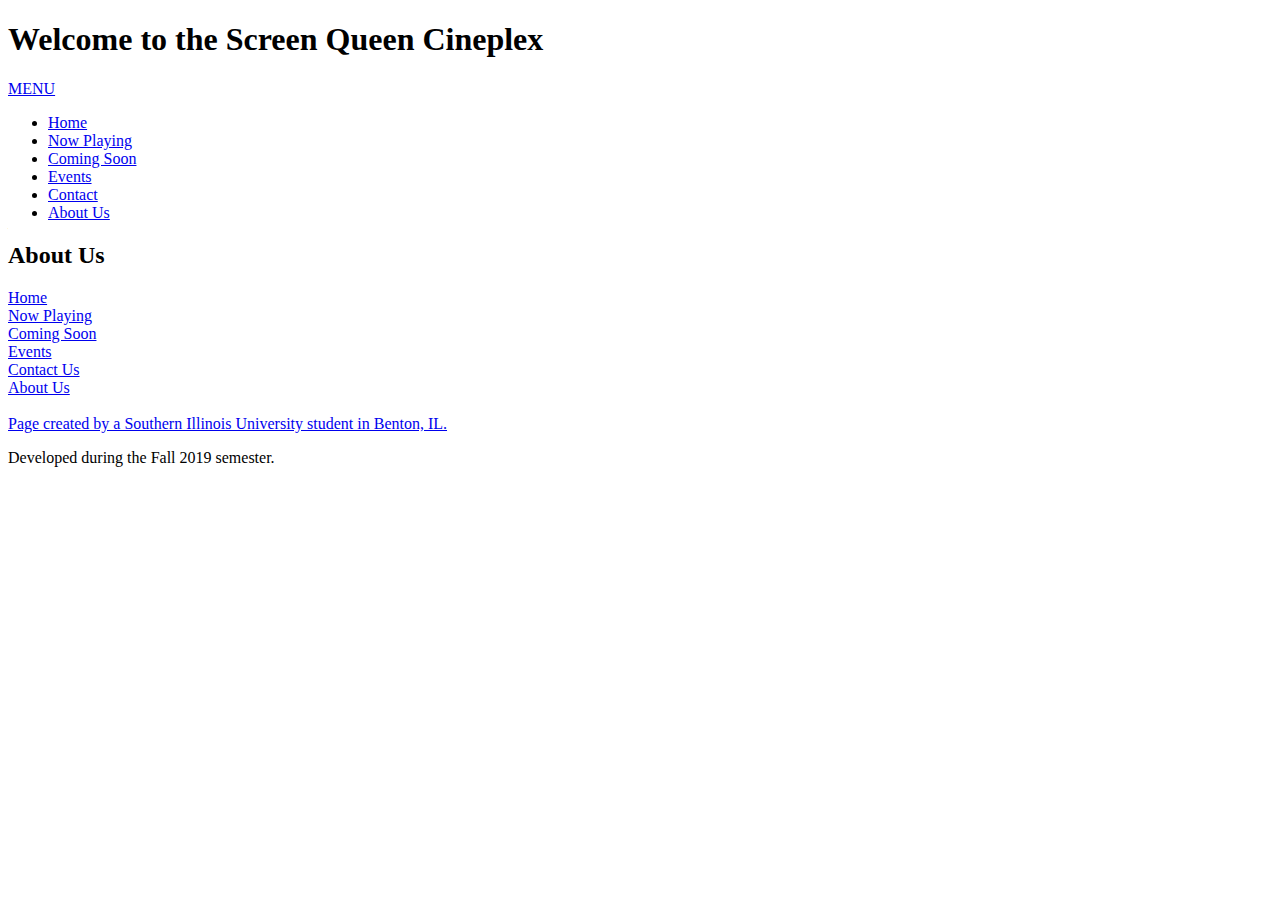
==== aboutus.htm @ 2011721c "Add files via upload" ====
<!DOCTYPE html>
<!--
*****************************************************************************
Title: Brette Mahan's final project about us page.
Use: About Us for the fictional theatre Screen Queen Cineplex
Author: Brette Mahan
School/Term: Southern Illinois University, Fall 2019
Developed: November 30, 2019
Tested: November 30, 2019; Passed on Firefox and Chrome browsers.
******************************************************************************
-->
<html lang="en-US">
<head>
        <meta charset="utf-8">
        <meta name="description" content="A webpage for the Screen Queen Cineplex.">
        <meta name="keywords" content="movies, cinema, cineplex, screen, queen, theatre, theater">
        <title>Screen Queen Cineplex</title>
        <link rel="stylesheet" href="styles/main.css">
        <link rel="stylesheet" href="styles/slicknav.scss">
        <link rel="shortcut icon" href="favicon.ico">
        <script src="https://code.jquery.com/jquery-3.2.1.min.js"></script>
        <script src="js/jquery.slicknav.js"></script>
        <script type="text/javascript">
            $(document) .ready(function() {
                $('#nav_menu').slicknav({prependTo:"#mobile_menu"});
            });
        </script>
        <meta content="width=device-width, initial-scale=1" name="viewport" />
</head>
<body>
    <header>
       <h1 class="header">Welcome to the Screen Queen Cineplex</h1>
    </header>
    <!-- Navigation Menu. -->   
    <nav id="mobile_menu"></nav>
    <nav id="nav_menu">
        <ul>
            <li><a href="index.htm">Home</a></li>
            <li><a href="nowplaying.htm">Now Playing</a></li>
            <li><a href="comingsoon.htm">Coming Soon</a></li>
            <li><a href="events.htm">Events</a></li>
            <li><a href="contact.htm">Contact</a></li>
            <li><a href="aboutus.htm">About Us</a></li>
        </ul>
    </nav>
    <h2>About Us</h2>
</body>
<footer>
    <a href="Index.htm">Home</a><br>
    <a href="nowplaying.htm">Now Playing</a><br>
    <a href="comingsoon.htm">Coming Soon</a><br>
    <a href="events.htm">Events</a><br>
    <a href="contact.htm">Contact Us</a><br>
    <a href="aboutus.htm">About Us</a><br><br>
    <a href="https://www.siu.edu/">Page created by a Southern Illinois University student in Benton, IL.</a>
    <p>Developed during the Fall 2019 semester.</p>
</footer>
</html>
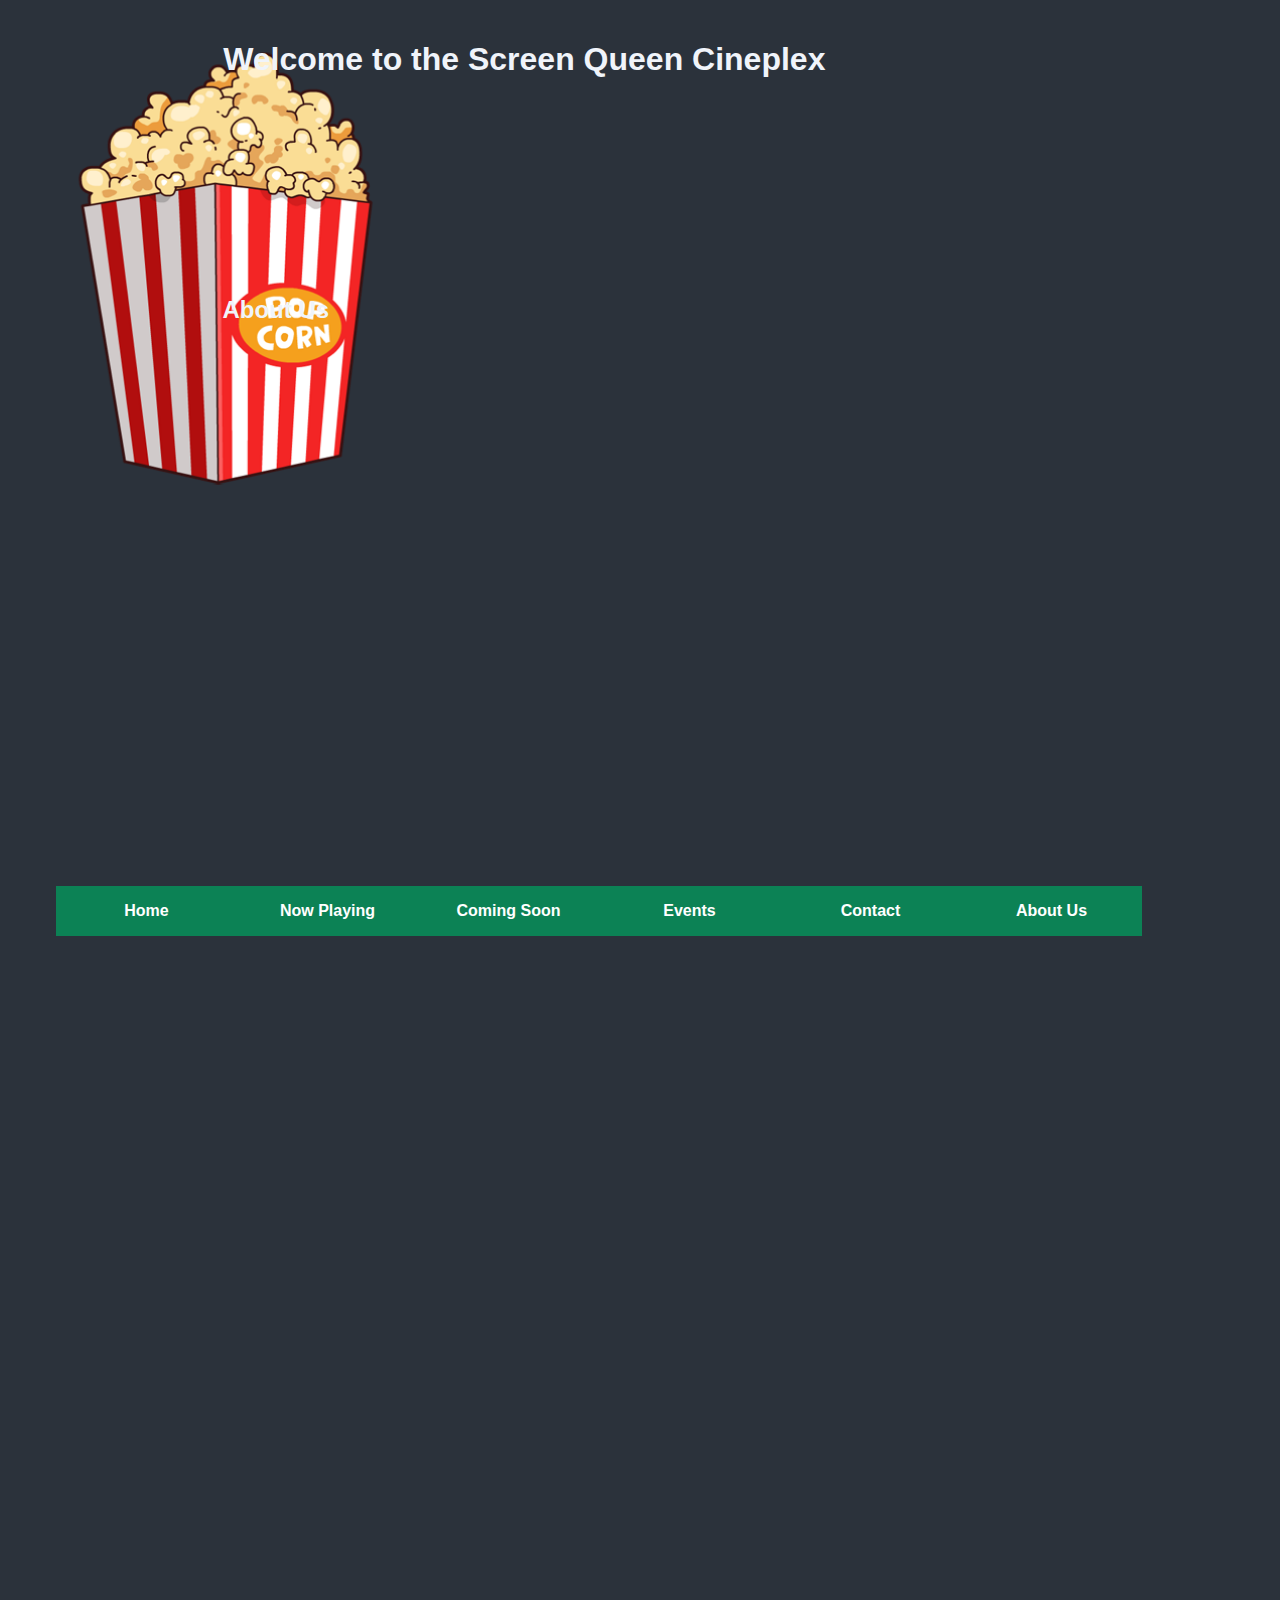
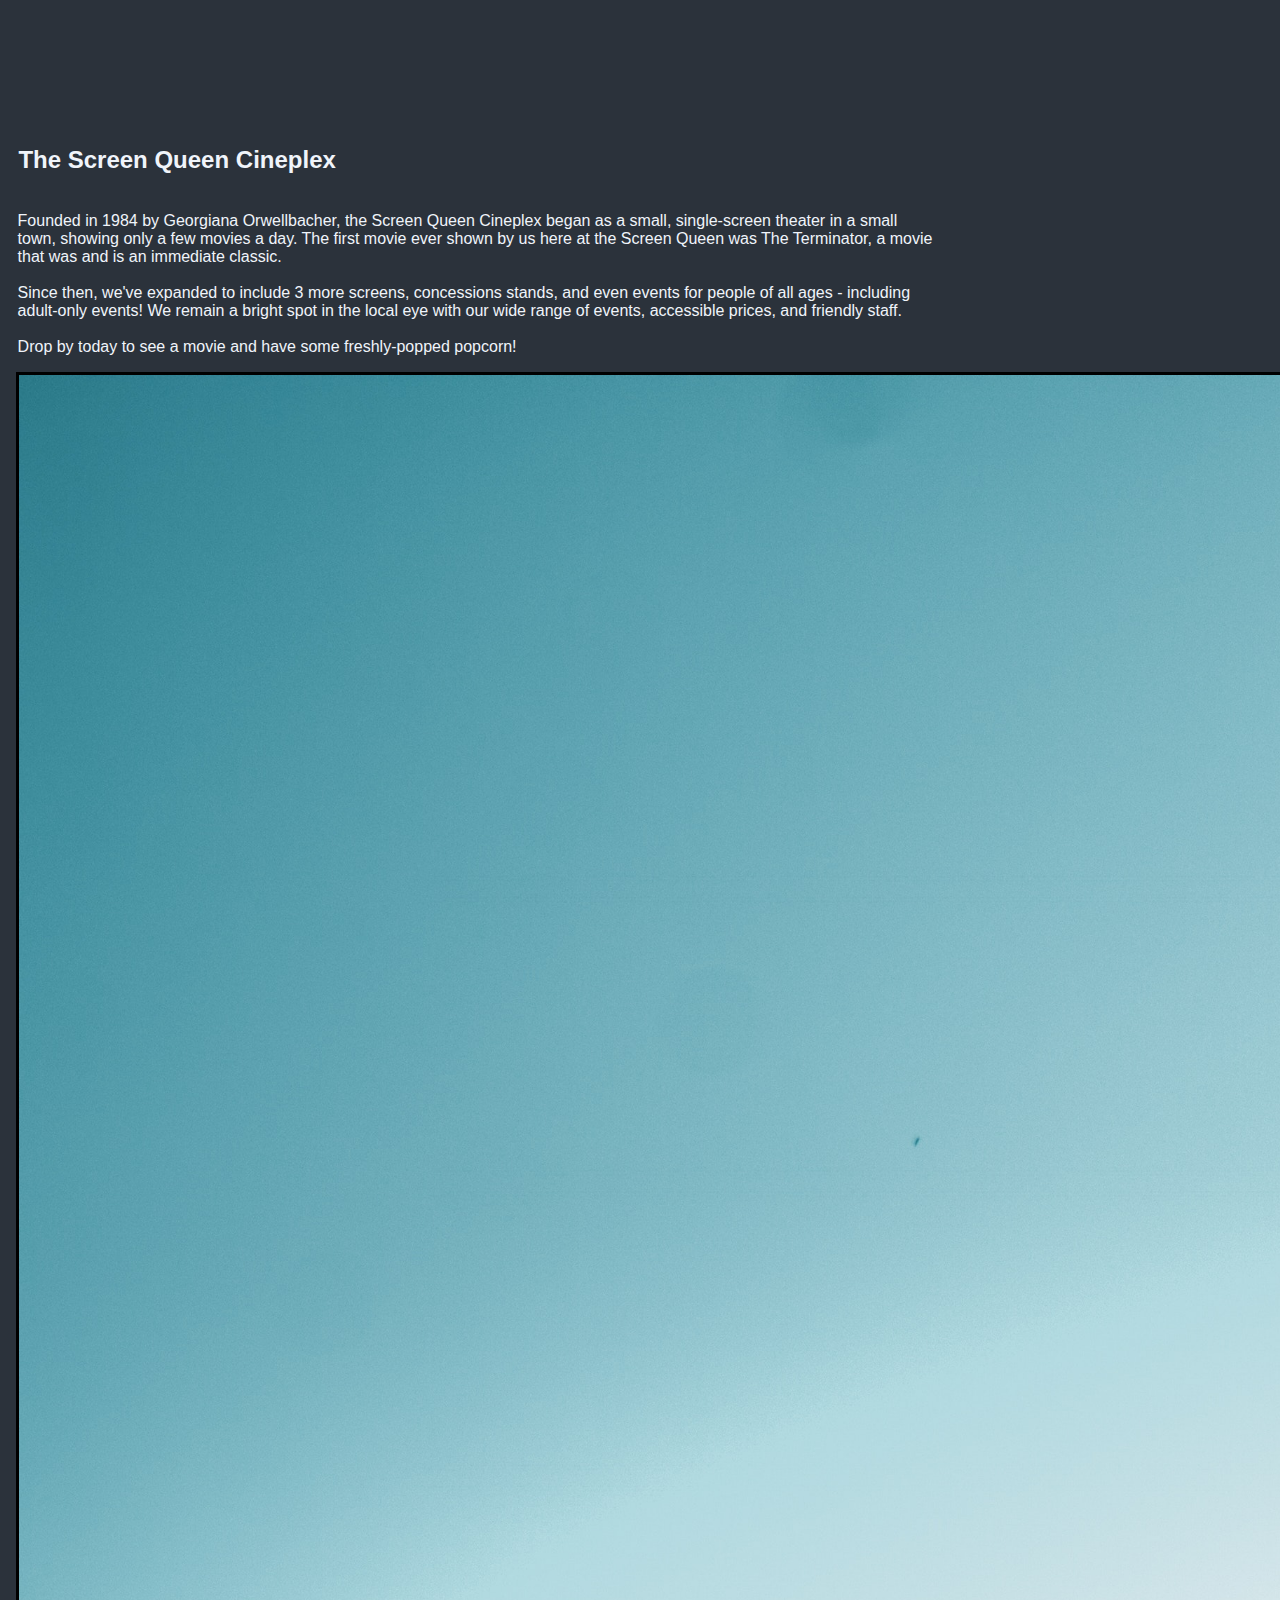
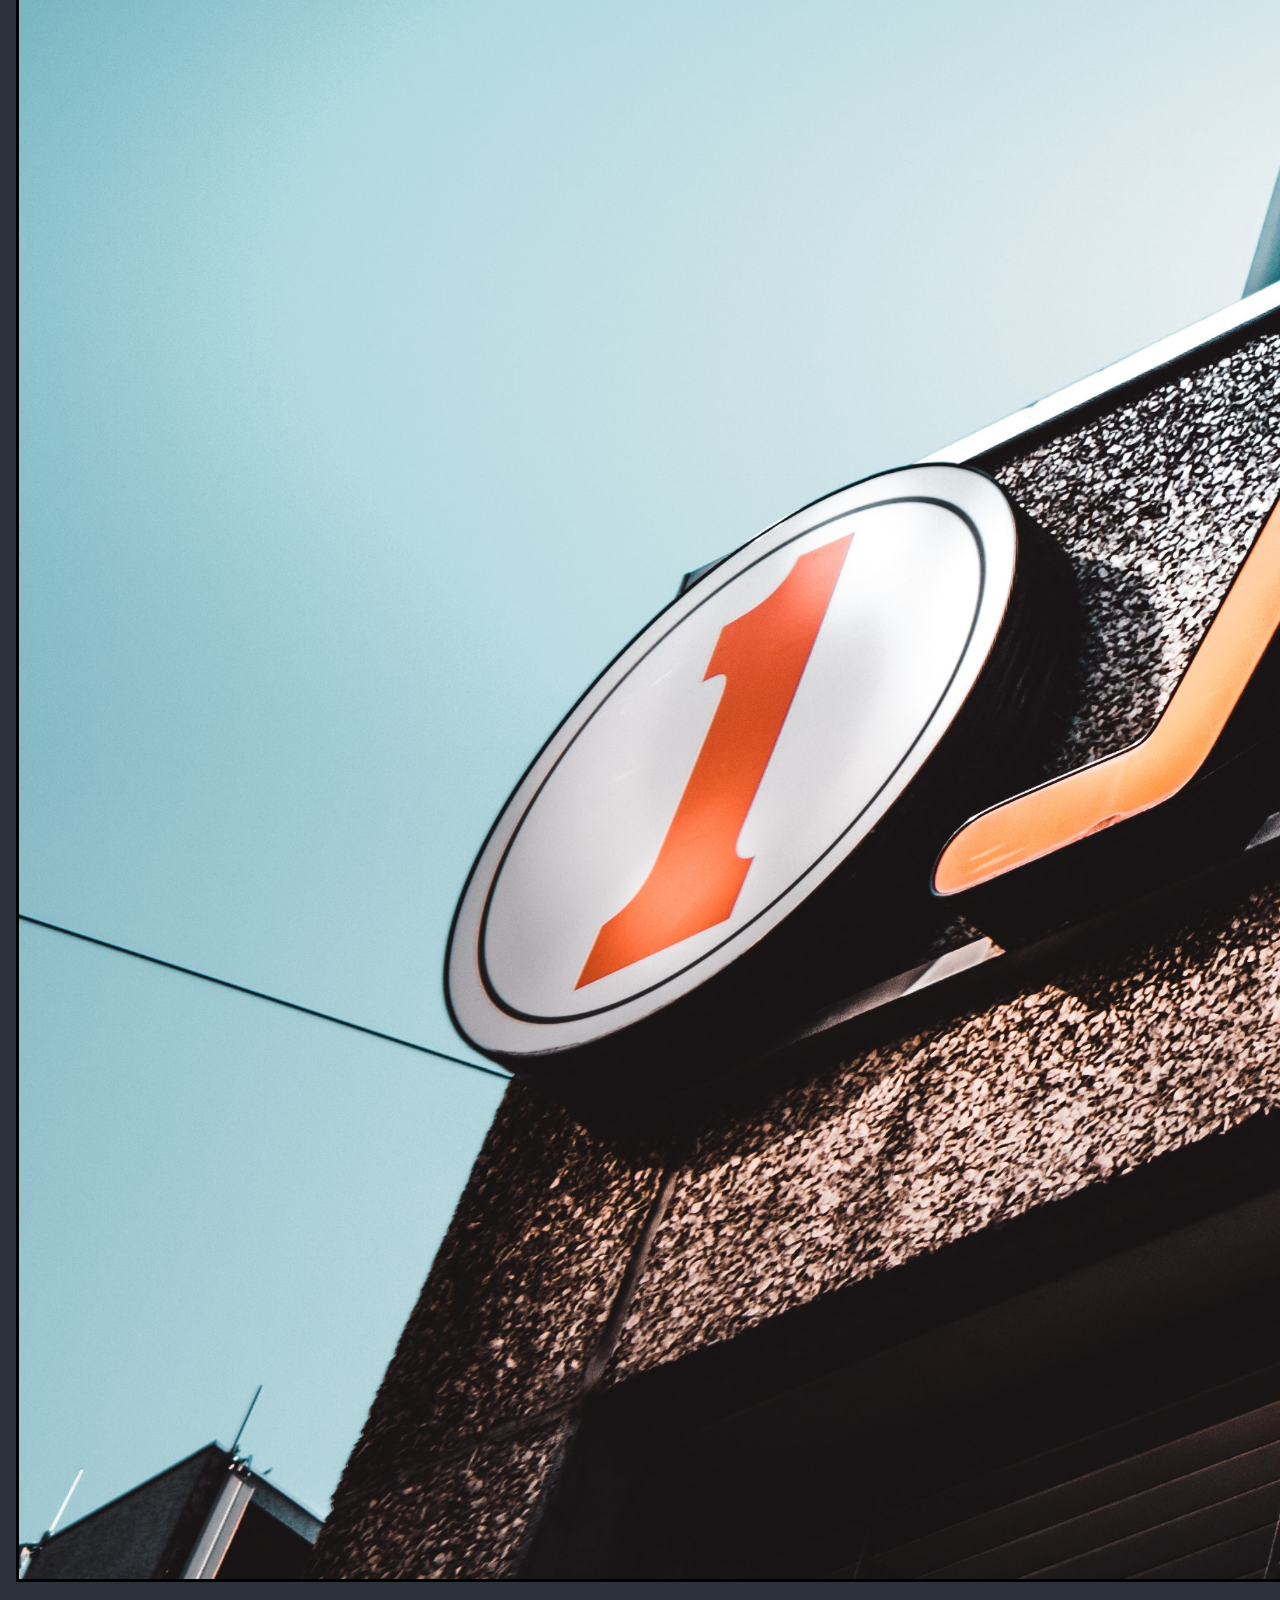
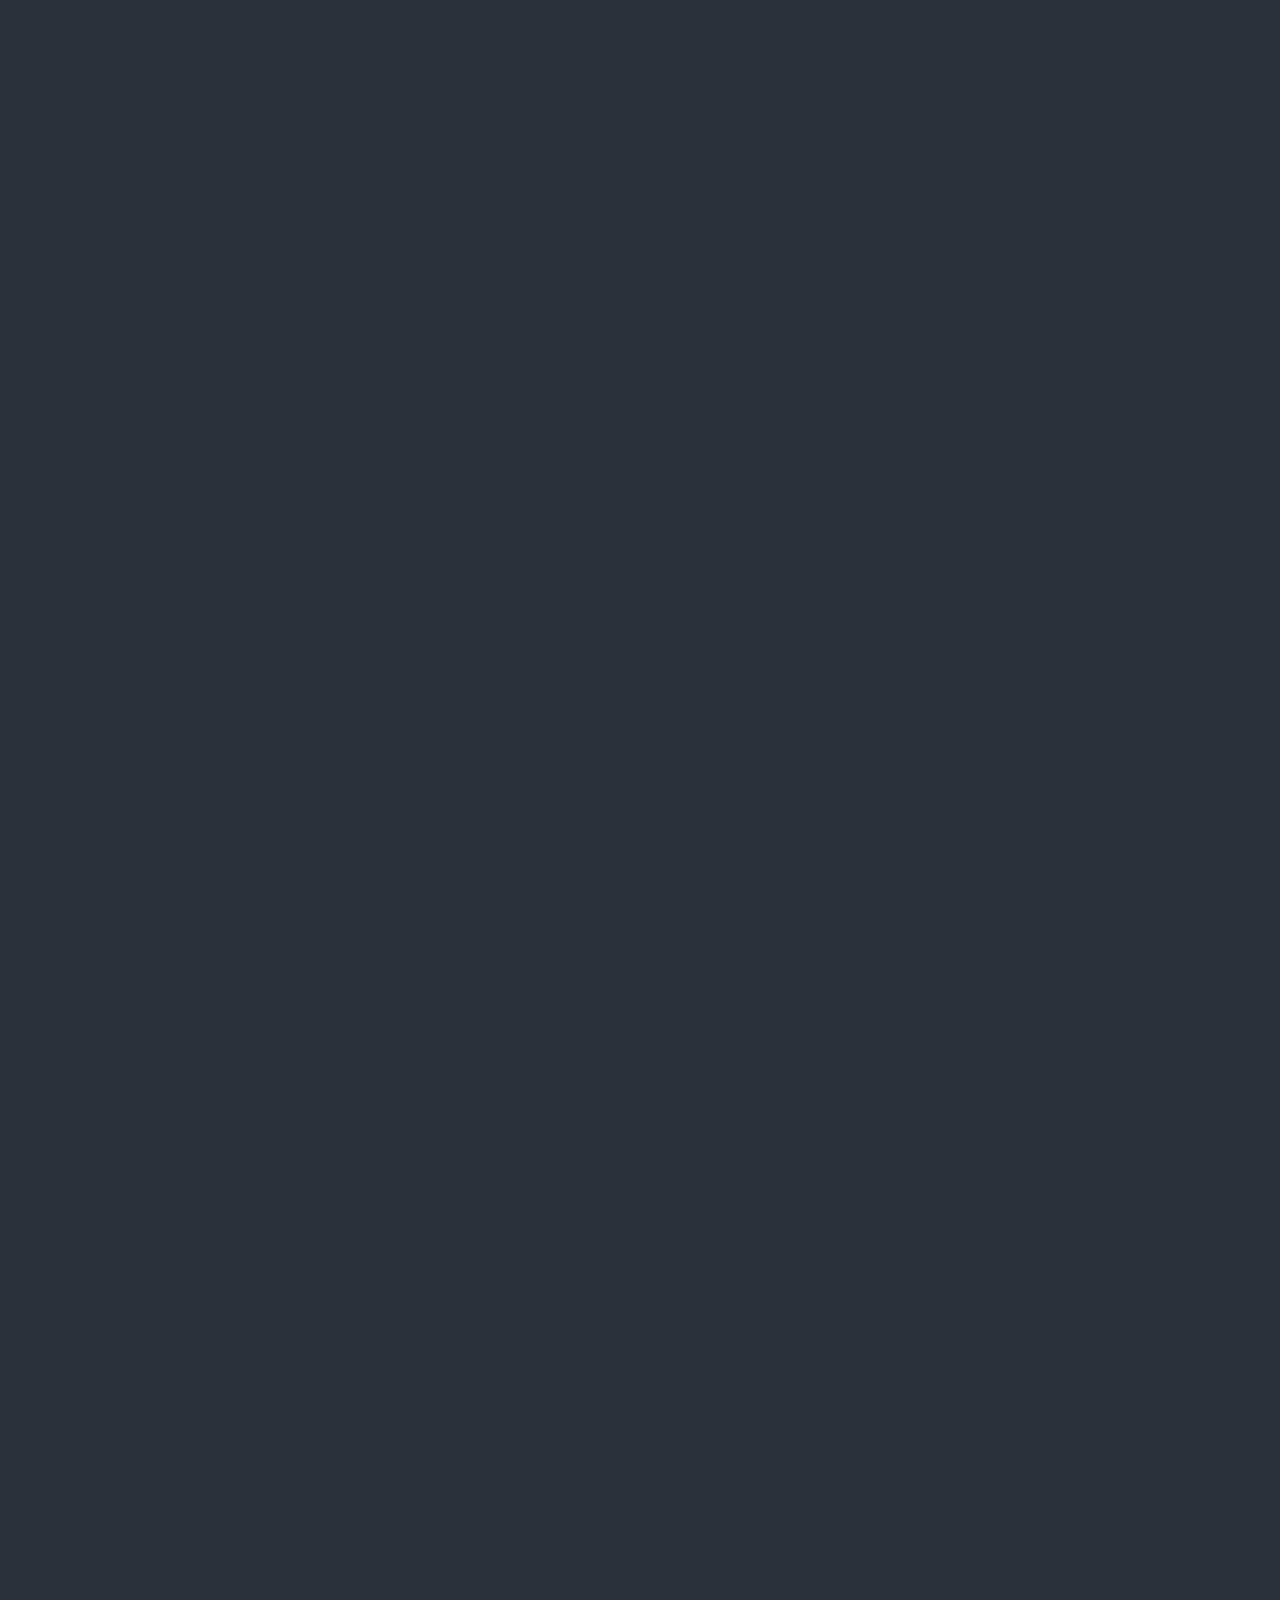
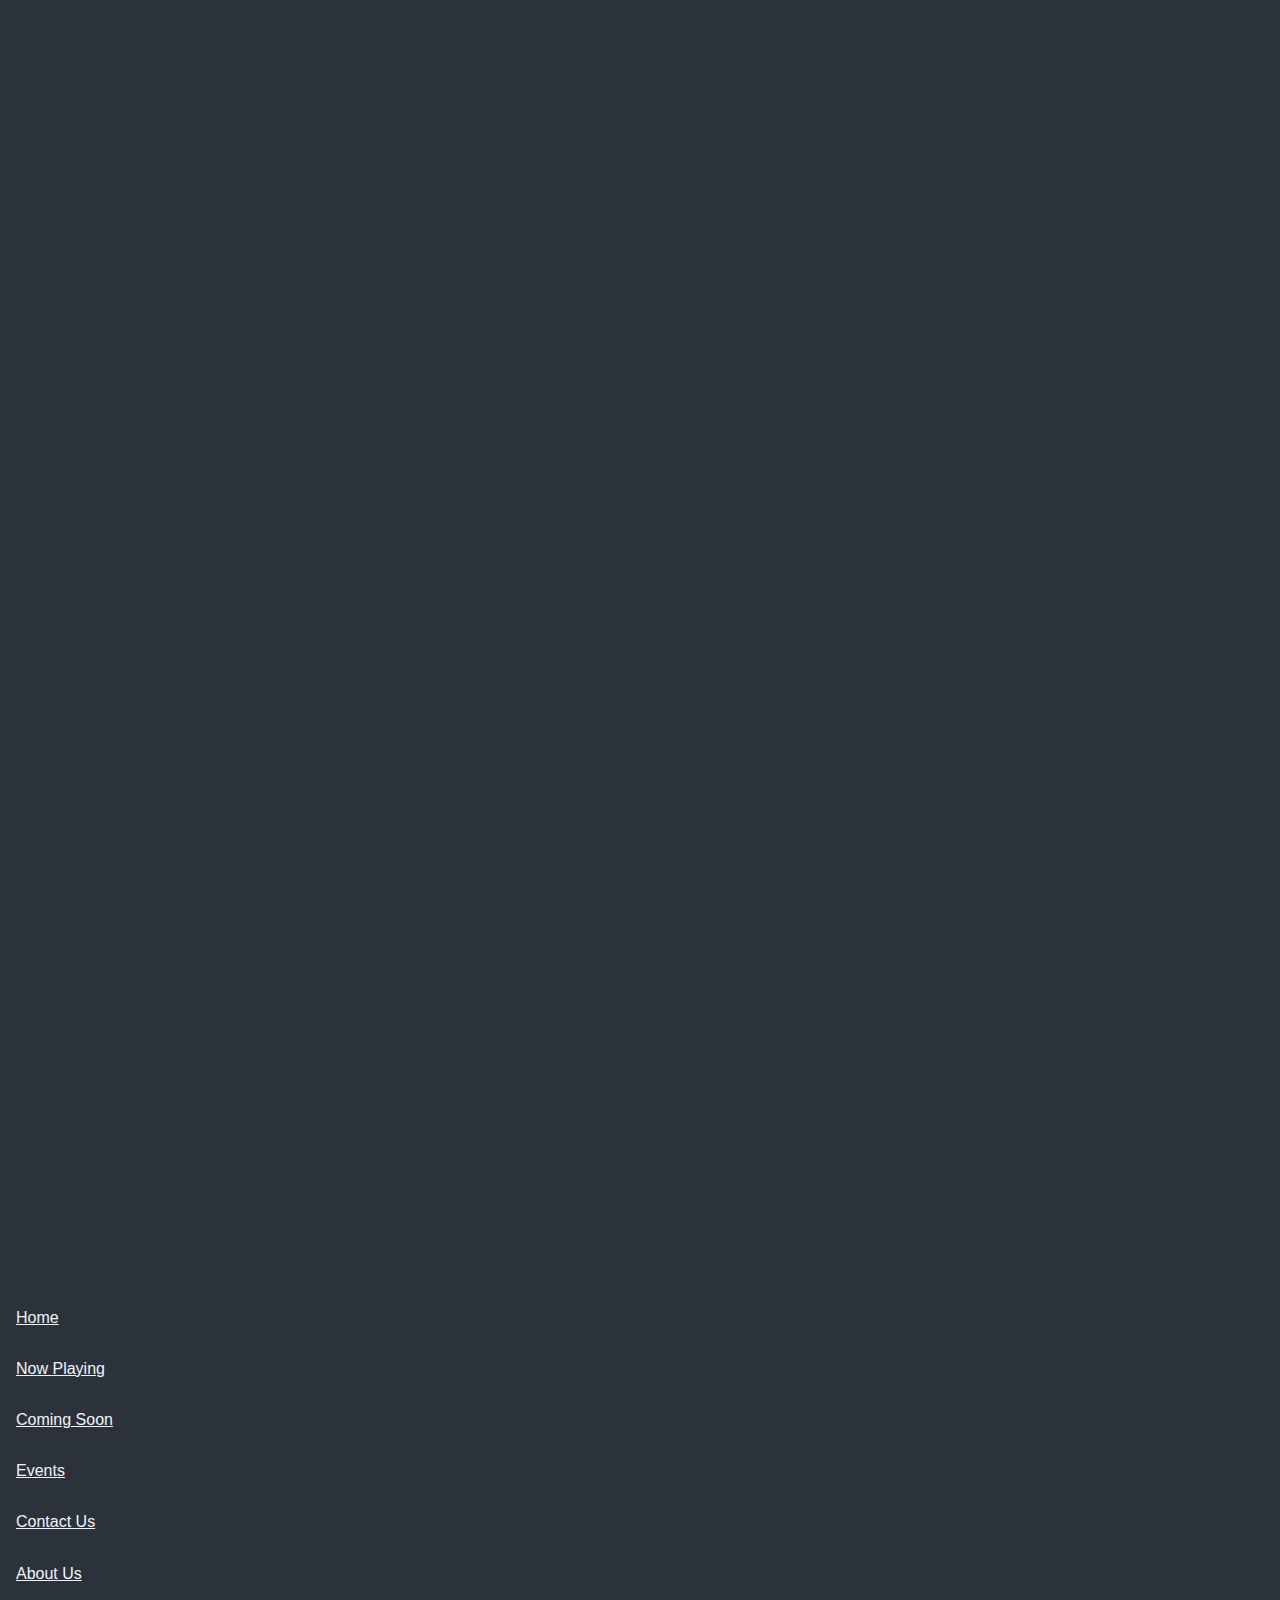
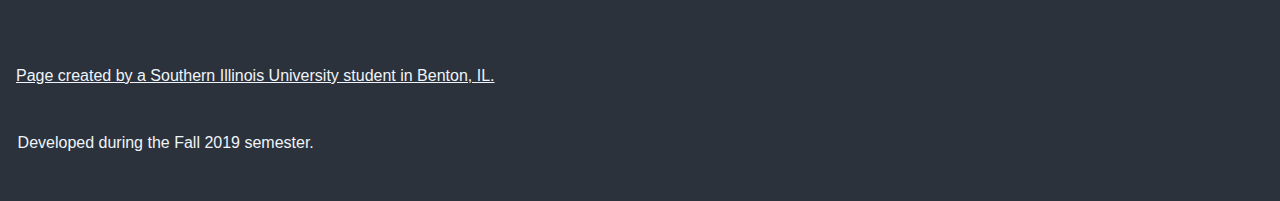
==== commit 057620b4: "Add updated files" ====
--- a/aboutus.htm
+++ b/aboutus.htm
@@ -28,8 +28,12 @@
         <meta content="width=device-width, initial-scale=1" name="viewport" />
 </head>
 <body>
+    <div class="logo">
+    <img src="media/popcorn.png" alt="Logo">
+    </div>
     <header>
        <h1 class="header">Welcome to the Screen Queen Cineplex</h1>
+       <h2>About Us</h2>
     </header>
     <!-- Navigation Menu. -->   
     <nav id="mobile_menu"></nav>
@@ -43,16 +47,21 @@
             <li><a href="aboutus.htm">About Us</a></li>
         </ul>
     </nav>
-    <h2>About Us</h2>
+    <!-- About us with images -->
+    <div class="aboutus">
+        <img src="media/screenqueen.jpg" alt="Screen Queen Cineplex">
+        <h2>The Screen Queen Cineplex</h2>
+        <p>Founded in 1984 by Georgiana Orwellbacher, the Screen Queen Cineplex began as a small, single-screen theater in a small town, showing only a few movies a day. The first movie ever shown by us here at the Screen Queen was The Terminator, a movie that was and is an immediate classic.<br><br> Since then, we've expanded to include 3 more screens, concessions stands, and even events for people of all ages - including adult-only events! We remain a bright spot in the local eye with our wide range of events, accessible prices, and friendly staff.<br><br>Drop by today to see a movie and have some freshly-popped popcorn!</p>
+    </div>
+    <footer>
+        <a href="index.htm">Home</a>
+        <a href="nowplaying.htm">Now Playing</a>
+        <a href="comingsoon.htm">Coming Soon</a>
+        <a href="events.htm">Events</a>
+        <a href="contact.htm">Contact Us</a>
+        <a href="aboutus.htm">About Us</a><br>
+        <a href="https://www.siu.edu/">Page created by a Southern Illinois University student in Benton, IL.</a>
+        <p>Developed during the Fall 2019 semester.</p>
+    </footer>
 </body>
-<footer>
-    <a href="Index.htm">Home</a><br>
-    <a href="nowplaying.htm">Now Playing</a><br>
-    <a href="comingsoon.htm">Coming Soon</a><br>
-    <a href="events.htm">Events</a><br>
-    <a href="contact.htm">Contact Us</a><br>
-    <a href="aboutus.htm">About Us</a><br><br>
-    <a href="https://www.siu.edu/">Page created by a Southern Illinois University student in Benton, IL.</a>
-    <p>Developed during the Fall 2019 semester.</p>
-</footer>
 </html>--- a/styles/main.css
+++ b/styles/main.css
@@ -0,0 +1,398 @@
+@font-face {
+    font-family: Verdana;
+    src: url("Verdana.tff");
+}
+
+html {
+    background-color: #2b323b;
+}
+
+
+body {
+    font-family: Verdana, sans-serif;
+    font-size: 100%;
+    width: 100%;
+    max-width: 1200px;
+    margin-left: 1em;
+    margin-right: 1em;
+    margin-bottom: 1em;
+    margin-top: 1em;
+    display: grid;
+    grid-template-columns: 10% 10% 10% 10% 10% 10% 10% 10% 10% 10%;
+    grid-template-rows: 10% 10% 10% 10% 10% 10% 10% 10% 10% 10%;
+    grid-gap: 7%;
+}
+
+h1, h2, h3, h4 {
+    padding-left: .1em;
+    padding-right: .1em;
+    padding-top: .1em;
+    padding-bottom: .1em;
+    color: #f0f4fa;
+}
+
+p {
+    padding-left: .1em;
+    padding-right: .1em;
+    color: #f0f4fa;
+}
+a:link {
+    color: #f0f4fa;
+}
+a:visited {
+    color: #828385;
+}
+header {
+    display: grid;
+    grid-column: 2 / 8
+}
+
+.logo img {
+    display: grid;
+    grid-column: 1;
+    grid-row: 1;
+    height: 100%;
+}
+
+/* Now Playing on the Homepage */
+.nowplaying1 {
+    display: grid;
+    grid-column: 1 / 3;
+    grid-row: 3 / 7;
+}
+.nowplaying1 img {
+    height: 100%;
+    border-style: solid;
+}
+.nowplaying2 {
+    display: grid;
+    grid-column: 3 / 4;
+    grid-row: 3 / 7;
+}
+.nowplaying2 img {
+    height: 100%;
+    border-style: solid;
+}
+.nowplaying3 {
+    display: grid;
+    grid-column: 5 / 6 ;
+    grid-row: 3 / 7;   
+}
+.nowplaying3 img {
+    height: 100%;
+    border-style: solid;
+}
+.nowplaying4 {
+    display: grid;
+    grid-column: 7 / 8;
+    grid-row: 3 / 7;   
+}
+.nowplaying4 img {
+    height: 100%;
+    border-style: solid;
+}
+audio {
+    display: grid;
+    grid-column: 1;
+}
+
+/* Now Playing on the Now Playing Page */
+.nowplaying01 ul, .nowplaying02 ul, .nowplaying03 ul, .nowplaying04 ul {
+    color: #f0f4fa;
+}
+.nowplaying01 {
+    display: grid;
+    grid-row: 3 / 5;
+    grid-column: 1 / 4;
+    
+}
+.nowplaying01 img {
+    height: 75%;
+    border-style: solid;
+}
+.nowplaying02 {
+    display: grid;
+    grid-row: 3 / 5;
+    grid-column: 5 / 9;
+    
+}
+.nowplaying02 img {
+    height: 75%;
+    border-style: solid;
+}
+.nowplaying03 {
+    display: grid;
+    grid-row: 6 / 8;
+    grid-column: 1 / 4;
+    
+}
+.nowplaying03 img {
+    height: 75%;
+    border-style: solid;
+}
+.nowplaying04 {
+    display: grid;
+    grid-row: 6 / 8;
+    grid-column: 5 / 9;
+}
+.nowplaying04 img {
+    height: 100%;
+    border-style: solid;
+}
+
+/* Coming Soon */
+.comingsoon1 {
+    display: grid;
+    grid-column: 1 / 3;
+    grid-row: 3 / 5;
+}
+.comingsoon1 img {
+    height: 100%;
+    border-style: solid;
+}
+.comingsoon2 {
+    display: grid;
+    grid-column: 3 / 5;
+    grid-row: 3 / 5;
+}
+.comingsoon2 img {
+    height: 100%;
+    border-style: solid;
+}
+.comingsoon3 {
+    display: grid;
+    grid-column: 5 / 7;
+    grid-row: 3 / 5;
+}
+.comingsoon3 img {
+    height: 100%;
+    border-style: solid;
+}
+
+/* Events */
+table {
+    display: grid;
+    grid-column: 1 / 10;
+    border-collapse: collapse;
+}
+table th {
+    border: solid;
+    background: #6ba0c2;
+}
+table td {
+    border: solid;
+}
+tr:nth-of-type(odd) {
+    background: #94c9eb;
+}
+tr:nth-of-type(even) {
+    background: #d9effc;
+}
+
+/* Contact */
+form {
+    display: grid;
+    grid-column: 1 / 6;
+    grid-row: 3 / 4;
+}
+label {
+    color: #f0f4fa
+}
+legend {
+    color: #f0f4fa
+}
+
+/* About Us */
+.aboutus img {
+    display: grid;
+    height: 70%;
+    grid-column: 1 / 6;
+    grid-row: 3 / 4;
+    border-style: solid;
+}
+.aboutus img:hover {
+    content: url('../media/screenqueen2.jpg');
+    border-style: solid;
+    border-radius: .1em;
+    position: relative; 
+}
+.aboutus h2 {
+    display: grid;
+    grid-column: 1 / 7;
+}
+.aboutus {
+    display: grid;
+    grid-column: 1 / 7;
+    grid-row: 3 / 8;
+}
+/* Footer */
+footer {
+    display: grid;
+    grid-row: 10;
+    grid-column: 1 / 5;
+}
+
+/* Navigation Menu */
+#nav_menu {
+    display: grid;
+    grid-row: 2;
+    grid-column: 1 / 5;
+}
+#nav_menu {
+}
+#nav_menu ul {
+    list-style: none;
+    position: relative;
+    display: flex;
+    justify-content: space-between;
+}
+#nav_menu ul li a {
+    text-align: center;
+    display: block;
+    padding: 1em 0;
+    text-decoration: none;
+    background-color: #0c8255;
+    width: 181px;
+    color: white;
+    font-weight: bold;
+}
+#nav_menu ul li.lastitem a {
+    width: 181px;
+}
+#nav_menu ul li {
+    float: left;
+}
+#nav_menu ul ul {
+    display: none;
+    position: absolute;
+    top: 100%;
+}
+#nav_menu ul ul li {
+    float: none;
+}
+#nav_menu ul li:hover > ul {
+    display: block;
+}
+#nav_menu > ul::after {
+    content: "";
+    display: block;
+    clear: both;
+}
+#nav_menu ul li a:hover, #nav_menu ul li a:focus {
+    background-color: #647591;
+}
+#mobile_menu {display: none}
+/* Tablets landscape */
+@media only screen and (max-width: 959px) {
+    #nav_menu {display: none;}
+    #mobile_menu {display: grid;
+    grid-row: 2;
+    grid-column: 1 / 5;}
+    .slicknav_manu {background-color: #345180 !important;}
+}
+
+/* Smartphone landscape/ tablet portrait */    
+@media only screen and (max-width: 767px) {
+    #nav_menu {display: none;}
+    #mobile_menu {display: grid;
+    grid-row: 2;
+    grid-column: 1 / 5;}
+    .slicknav_menu {background-color: #345180 !important;
+    }
+.nowplaying1 {
+    display: grid;
+    grid-column: 1 / 9;
+    grid-row: 3 / 4;
+}
+.nowplaying2 {
+    display: grid;
+    grid-column: 1 / 9;
+    grid-row: 5 / 6;
+}
+.nowplaying3 {
+    display: grid;
+    grid-column: 1 / 9;
+    grid-row: 6 / 7;   
+}
+.nowplaying4 {
+    display: grid;
+    grid-column: 1 / 9;
+    grid-row: 8 / 9;   
+}
+audio {
+    display: grid;
+    grid-column: 1;
+    grid-row: 9;
+}
+    table, thead, tbody, th, td, tr {
+        display: grid;
+        grid-column: 1;
+    }
+    /* For accessibility, table headers get moved off-screen. */
+    thead tr {
+        position: absolute;
+        top: -9999px;
+        left: -9999px;
+    }
+    tr {
+        border: solid;
+    }
+    td {
+        border: none;
+        position: relative;
+        padding-left: 50%;
+    }
+    td:before {
+        position: absolute;
+        top: 6px;
+        left: 6px;
+        width: 45%;
+        white-space: nowrap;
+    }
+    td:nth-of-type(1):before { content: "Service"; }
+	td:nth-of-type(2):before { content: "Description"; }
+	td:nth-of-type(3):before { content: "Cost"; }
+    td:nth-of-type(4):before { content: "Turnaround Time";}
+    
+    header, footer p { text-align: center;}
+    footer p {margin-right: 0;}
+}
+/* Smartphones */    
+@media only screen and (max-width: 479px) {
+    #nav_menu {display: none;}
+    #mobile_menu {display: grid;
+    grid-row: 2;
+    grid-column: 1 / 5;}
+    .slicknav_menu {background-color: #345180 !important;}
+   
+    thead tr {
+        position: absolute;
+        top: -9999px;
+        left: -9999px;
+    }
+    tr {
+        border: solid;
+    }
+    td {
+        border: none;
+        border-bottom: solid;
+        position: relative;
+        padding-left: 50%;
+    }
+    td:before {
+        position: absolute;
+        width: 45%;
+        white-space: nowrap;
+    }
+    td:nth-of-type(1):before { content: "Event"; }
+	td:nth-of-type(2):before { content: "Date & Time"; }
+	td:nth-of-type(3):before { content: "Cost"; }
+    td:nth-of-type(4):before { content: "Information";}
+    
+}
+
+footer {
+    clear: both;
+    padding-top: 10px;
+}
+
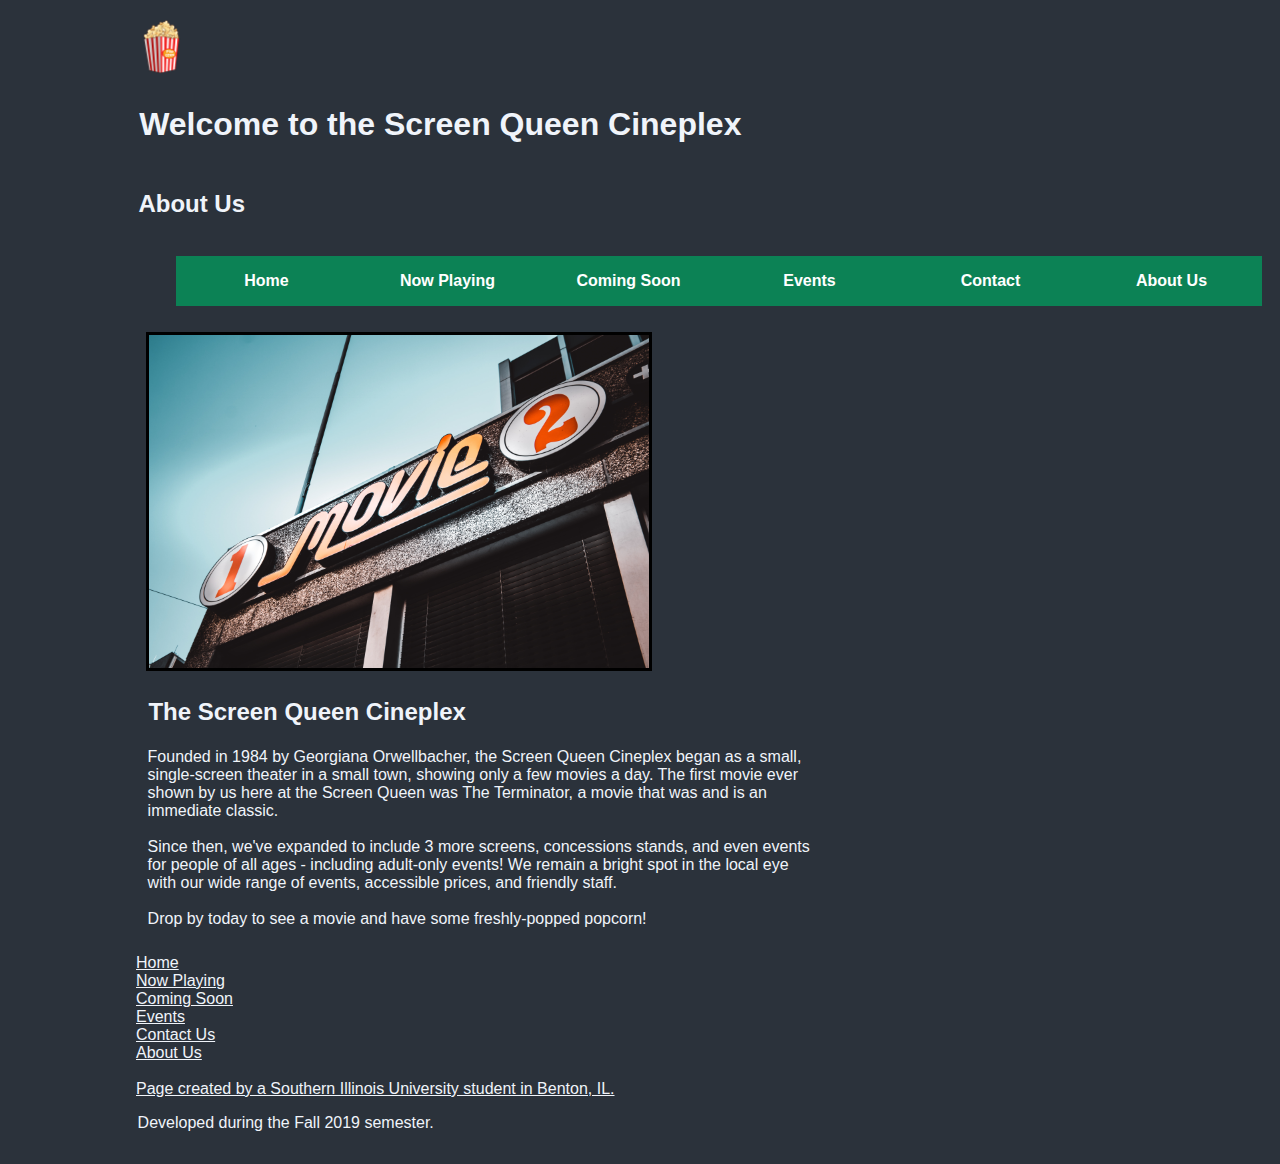
==== commit 156ef496: "Update files" ====
--- a/aboutus.htm
+++ b/aboutus.htm
@@ -28,11 +28,12 @@
         <meta content="width=device-width, initial-scale=1" name="viewport" />
 </head>
 <body>
-    <div class="logo">
-    <img src="media/popcorn.png" alt="Logo">
-    </div>
+   <div class="container">
     <header>
-       <h1 class="header">Welcome to the Screen Queen Cineplex</h1>
+        <div class="logo">
+            <img src="media/popcorn.png" alt="Logo">
+        </div>
+       <h1>Welcome to the Screen Queen Cineplex</h1>
        <h2>About Us</h2>
     </header>
     <!-- Navigation Menu. -->   
@@ -63,5 +64,6 @@
         <a href="https://www.siu.edu/">Page created by a Southern Illinois University student in Benton, IL.</a>
         <p>Developed during the Fall 2019 semester.</p>
     </footer>
+    </div>
 </body>
 </html>--- a/styles/main.css
+++ b/styles/main.css
@@ -7,7 +7,10 @@
     background-color: #2b323b;
 }
 
-
+header, footer, .container {
+    width: 960px;
+    margin: 0 auto;
+}
 body {
     font-family: Verdana, sans-serif;
     font-size: 100%;
@@ -17,10 +20,6 @@
     margin-right: 1em;
     margin-bottom: 1em;
     margin-top: 1em;
-    display: grid;
-    grid-template-columns: 10% 10% 10% 10% 10% 10% 10% 10% 10% 10%;
-    grid-template-rows: 10% 10% 10% 10% 10% 10% 10% 10% 10% 10%;
-    grid-gap: 7%;
 }
 
 h1, h2, h3, h4 {
@@ -44,135 +43,47 @@
 }
 header {
     display: grid;
-    grid-column: 2 / 8
 }
 
 .logo img {
+    width: 50%;
+    max-width: 50px;
+}
+
+/* Now Playing on the Homepage */
+.nowplaying {
+    float: left;
+    width: 50%;
+    padding: 10px;
+}
+.nowplaying img{
+    width: 80%;
+    max-width: 
+}
+audio {
     display: grid;
     grid-column: 1;
-    grid-row: 1;
-    height: 100%;
-}
-
-/* Now Playing on the Homepage */
-.nowplaying1 {
-    display: grid;
-    grid-column: 1 / 3;
-    grid-row: 3 / 7;
-}
-.nowplaying1 img {
-    height: 100%;
-    border-style: solid;
-}
-.nowplaying2 {
-    display: grid;
-    grid-column: 3 / 4;
-    grid-row: 3 / 7;
-}
-.nowplaying2 img {
-    height: 100%;
-    border-style: solid;
-}
-.nowplaying3 {
-    display: grid;
-    grid-column: 5 / 6 ;
-    grid-row: 3 / 7;   
-}
-.nowplaying3 img {
-    height: 100%;
-    border-style: solid;
-}
-.nowplaying4 {
-    display: grid;
-    grid-column: 7 / 8;
-    grid-row: 3 / 7;   
-}
-.nowplaying4 img {
-    height: 100%;
-    border-style: solid;
-}
-audio {
-    display: grid;
-    grid-column: 1;
 }
 
 /* Now Playing on the Now Playing Page */
-.nowplaying01 ul, .nowplaying02 ul, .nowplaying03 ul, .nowplaying04 ul {
-    color: #f0f4fa;
-}
-.nowplaying01 {
-    display: grid;
-    grid-row: 3 / 5;
-    grid-column: 1 / 4;
-    
-}
-.nowplaying01 img {
-    height: 75%;
-    border-style: solid;
-}
-.nowplaying02 {
-    display: grid;
-    grid-row: 3 / 5;
-    grid-column: 5 / 9;
-    
-}
-.nowplaying02 img {
-    height: 75%;
-    border-style: solid;
-}
-.nowplaying03 {
-    display: grid;
-    grid-row: 6 / 8;
-    grid-column: 1 / 4;
-    
-}
-.nowplaying03 img {
-    height: 75%;
-    border-style: solid;
-}
-.nowplaying04 {
-    display: grid;
-    grid-row: 6 / 8;
-    grid-column: 5 / 9;
-}
-.nowplaying04 img {
-    height: 100%;
-    border-style: solid;
+.nowplaying ul {
+    color: #f0f4fa;
 }
 
 /* Coming Soon */
-.comingsoon1 {
-    display: grid;
-    grid-column: 1 / 3;
-    grid-row: 3 / 5;
-}
-.comingsoon1 img {
-    height: 100%;
-    border-style: solid;
-}
-.comingsoon2 {
-    display: grid;
-    grid-column: 3 / 5;
-    grid-row: 3 / 5;
-}
-.comingsoon2 img {
-    height: 100%;
-    border-style: solid;
-}
-.comingsoon3 {
-    display: grid;
-    grid-column: 5 / 7;
-    grid-row: 3 / 5;
-}
-.comingsoon3 img {
-    height: 100%;
-    border-style: solid;
+.comingsoon {
+    float: left;
+    width: 50%;
+    padding: 10px;
+}
+
+.comingsoon img {
+    width: 100%;
 }
 
 /* Events */
 table {
     display: grid;
-    grid-column: 1 / 10;
     border-collapse: collapse;
 }
 table th {
@@ -191,9 +102,7 @@
 
 /* Contact */
 form {
-    display: grid;
-    grid-column: 1 / 6;
-    grid-row: 3 / 4;
+    
 }
 label {
     color: #f0f4fa
@@ -204,10 +113,9 @@
 
 /* About Us */
 .aboutus img {
-    display: grid;
+    max-width: 500px;
+    max-height: 400px;
     height: 70%;
-    grid-column: 1 / 6;
-    grid-row: 3 / 4;
     border-style: solid;
 }
 .aboutus img:hover {
@@ -216,14 +124,11 @@
     border-radius: .1em;
     position: relative; 
 }
-.aboutus h2 {
-    display: grid;
-    grid-column: 1 / 7;
-}
+
 .aboutus {
-    display: grid;
-    grid-column: 1 / 7;
-    grid-row: 3 / 8;
+    float: left;
+    width: 70%;
+    padding: 10px;
 }
 /* Footer */
 footer {
@@ -234,9 +139,7 @@
 
 /* Navigation Menu */
 #nav_menu {
-    display: grid;
-    grid-row: 2;
-    grid-column: 1 / 5;
+    display: block;
 }
 #nav_menu {
 }
@@ -285,10 +188,15 @@
 /* Tablets landscape */
 @media only screen and (max-width: 959px) {
     #nav_menu {display: none;}
-    #mobile_menu {display: grid;
-    grid-row: 2;
-    grid-column: 1 / 5;}
-    .slicknav_manu {background-color: #345180 !important;}
+    #mobile_menu {display: block;}
+
+header, footer, .container {
+        width: 100%;
+    }
+html, body {
+        width: 100%;
+    }
+.slicknav_manu {background-color: #345180 !important;}
 }
 
 /* Smartphone landscape/ tablet portrait */    
@@ -299,26 +207,7 @@
     grid-column: 1 / 5;}
     .slicknav_menu {background-color: #345180 !important;
     }
-.nowplaying1 {
-    display: grid;
-    grid-column: 1 / 9;
-    grid-row: 3 / 4;
-}
-.nowplaying2 {
-    display: grid;
-    grid-column: 1 / 9;
-    grid-row: 5 / 6;
-}
-.nowplaying3 {
-    display: grid;
-    grid-column: 1 / 9;
-    grid-row: 6 / 7;   
-}
-.nowplaying4 {
-    display: grid;
-    grid-column: 1 / 9;
-    grid-row: 8 / 9;   
-}
+
 audio {
     display: grid;
     grid-column: 1;
@@ -349,10 +238,10 @@
         width: 45%;
         white-space: nowrap;
     }
-    td:nth-of-type(1):before { content: "Service"; }
-	td:nth-of-type(2):before { content: "Description"; }
+    td:nth-of-type(1):before { content: "Event"; }
+	td:nth-of-type(2):before { content: "Date & Time"; }
 	td:nth-of-type(3):before { content: "Cost"; }
-    td:nth-of-type(4):before { content: "Turnaround Time";}
+    td:nth-of-type(4):before { content: "Information";}
     
     header, footer p { text-align: center;}
     footer p {margin-right: 0;}
@@ -388,11 +277,13 @@
 	td:nth-of-type(2):before { content: "Date & Time"; }
 	td:nth-of-type(3):before { content: "Cost"; }
     td:nth-of-type(4):before { content: "Information";}
-    
-}
-
+
+.nowplaying {
+    width: 100%;
+}
 footer {
     clear: both;
     padding-top: 10px;
 }
-
+}
+
